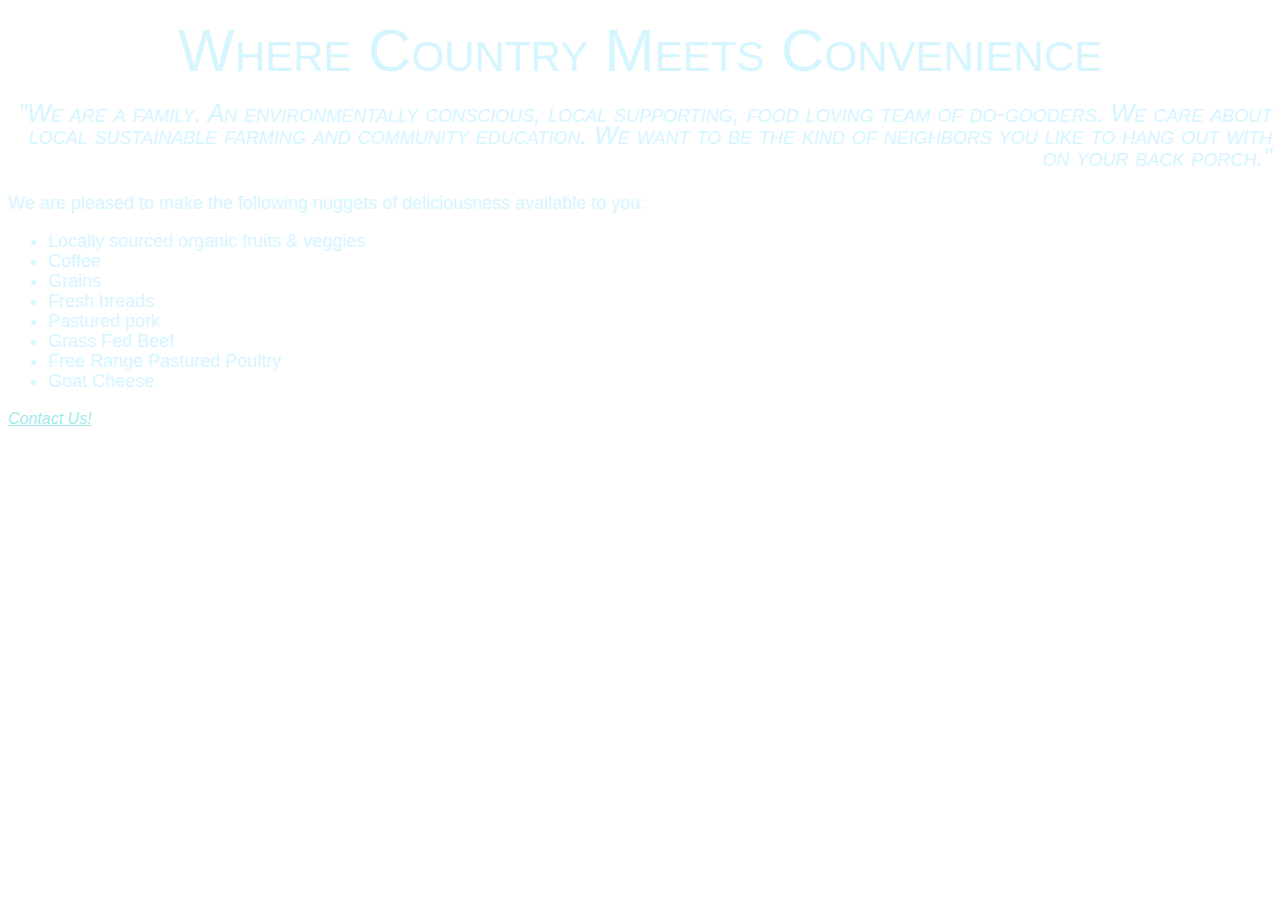
==== unit_3/index.html @ f491c845 "unit_3 Project" ====
<!DOCTYPE html>
	<html>
	<head>
		<title>County Road Co-op</title>
		<link rel="stylesheet" type="text/css" href="css/style.css">
	</head>
	<body>
		<h1>Where Country Meets Convenience</h1>
		<div>
		<p id="slogan"> "We are a family. An environmentally conscious, local supporting, food loving team of do-gooders. We care about local sustainable farming and community education. We want to be the kind of neighbors you like to hang out with on your back porch." </p>
		</div>		
		<p> We are pleased to make the following nuggets of deliciousness available to you:</p>
		<ul>
			<li> Locally sourced organic fruits & veggies</li>
			<li> Coffee</li>
			<li> Grains</li>
			<li> Fresh breads</li>
			<li> Pastured pork </li>
			<li> Grass Fed Beef</li>
			<li> Free Range Pastured Poultry </li>
			<li> Goat Cheese </li>
		</ul></p>
		<a href="mailto:dmcpherson3380@gmail.com">Contact Us!</a>
	</body>
</html>
---- unit_3/css/style.css ----
body{
	background: url("C:/Users/dawnm/Desktop/~HTML Class/dawnmcpherson.github.io/unit_3/images/veg.jpg")
	background-size: cover;
	color: #D5F6FF;
	font-family: Arial, Helvetica, serif;
}

h1{
	text-align: center;
	font-family: "Century Gothic", sans-serif;
	font-size: 60px;
	font-style: normal;
	font-variant: small-caps;
	font-weight: 400;
	line-height: 22px;
}

#slogan {
	text-align: right;
	font-family: "Century Gothic", sans-serif;
	font-size: 25px;
	font-style: italic;
	font-variant: small-caps;
	font-weight: 400;
	line-height: 22px;
}

p, ul{
	font-family: "Century Gothic", sans-serif;
	font-size: 18px;
	font-style: normal;
	font-variant: normal;
	font-weight: 400;
	line-height: 20px;
}

a {
	font-family: "Century Gothic", CenturyGothic, AppleGothic, sans-serif;
	font-size: 16px;
	font-style: italic;
	font-variant: normal;
	font-weight: 400;
	line-height: 20px;
}

a:link{color: #9DEBE9 ;
}

a:visited{color: white;
}

a:hover{color:#CC5DFF;
}
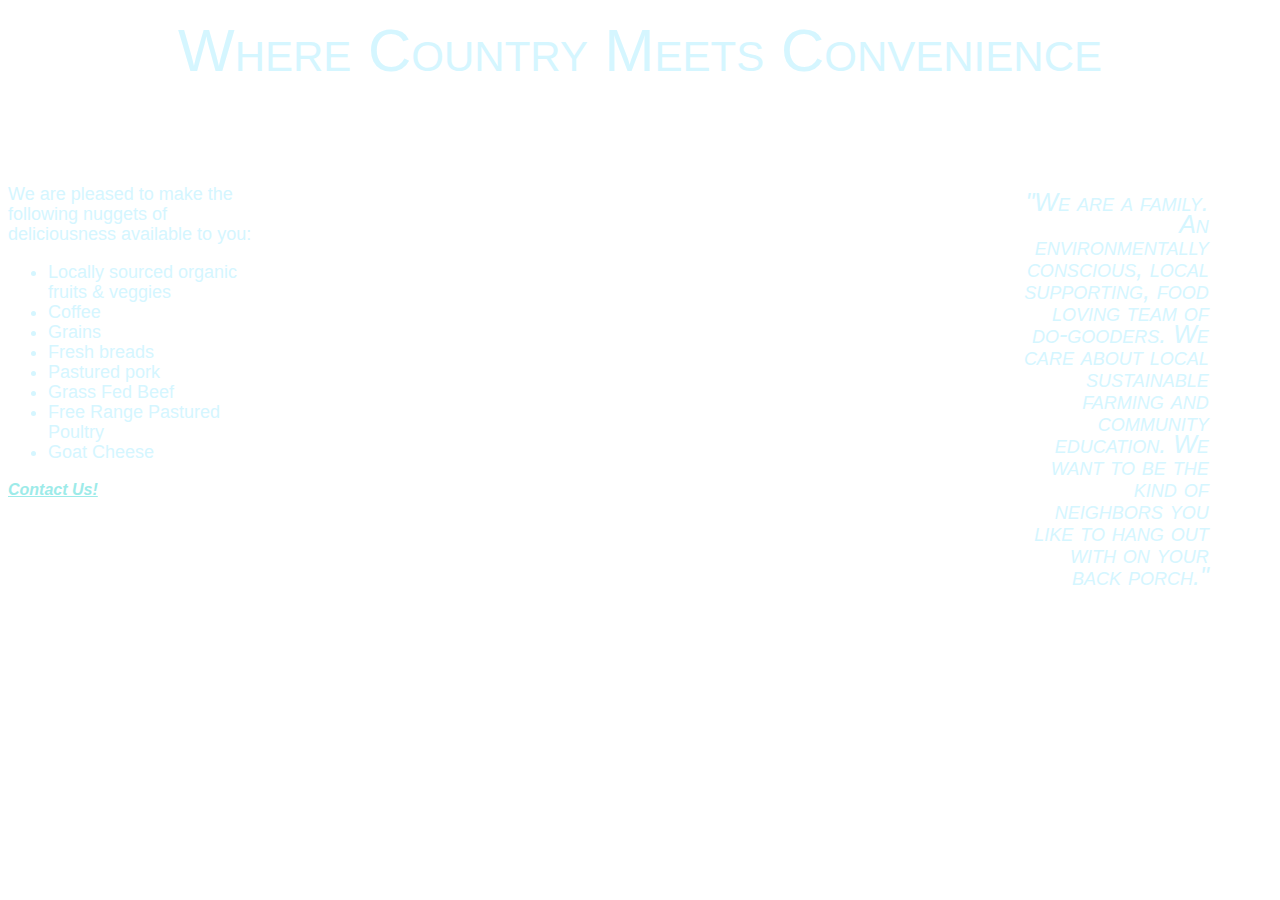
==== commit 8787d627: "Formatting Changes" ====
--- a/unit_3/index.html
+++ b/unit_3/index.html
@@ -6,9 +6,10 @@
 	</head>
 	<body>
 		<h1>Where Country Meets Convenience</h1>
-		<div>
-		<p id="slogan"> "We are a family. An environmentally conscious, local supporting, food loving team of do-gooders. We care about local sustainable farming and community education. We want to be the kind of neighbors you like to hang out with on your back porch." </p>
+		<div id="slogan_wrapper">
+		<p id="slogan"> "We are a family. An environmentally conscious, local supporting, food loving team of do-gooders. We care about local sustainable farming and community education. We want to be the kind of neighbors you like to hang out with on your back porch."</p>
 		</div>		
+		<div id="menu">
 		<p> We are pleased to make the following nuggets of deliciousness available to you:</p>
 		<ul>
 			<li> Locally sourced organic fruits & veggies</li>
@@ -19,7 +20,7 @@
 			<li> Grass Fed Beef</li>
 			<li> Free Range Pastured Poultry </li>
 			<li> Goat Cheese </li>
-		</ul></p>
-		<a href="mailto:dmcpherson3380@gmail.com">Contact Us!</a>
+		</ul>
+		<a href="mailto:dmcpherson3380@gmail.com">Contact Us!</a></div>
 	</body>
 </html>--- a/unit_3/css/style.css
+++ b/unit_3/css/style.css
@@ -1,11 +1,11 @@
-body{
-	background: url("C:/Users/dawnm/Desktop/~HTML Class/dawnmcpherson.github.io/unit_3/images/veg.jpg")
+body {
+	background-image: url("http://i.imgur.com/JEHw9Pk.jpg");
 	background-size: cover;
 	color: #D5F6FF;
 	font-family: Arial, Helvetica, serif;
 }
 
-h1{
+h1 {
 	text-align: center;
 	font-family: "Century Gothic", sans-serif;
 	font-size: 60px;
@@ -24,8 +24,27 @@
 	font-weight: 400;
 	line-height: 22px;
 }
+#slogan_wrapper {
+	width: 15%;
+	float: right;
+	padding-top: 5%;
+	padding-right: 5%;
+}
 
-p, ul{
+#menu{
+	width: 20%;
+	float: left;
+	padding-top: 5%;
+	padding-right: 8%;
+}
+
+#contact_us {
+	width: 100%;
+	padding-top: 40%;
+	text-align: center;
+}
+
+p, ul {
 	font-family: "Century Gothic", sans-serif;
 	font-size: 18px;
 	font-style: normal;
@@ -35,7 +54,7 @@
 }
 
 a {
-	font-family: "Century Gothic", CenturyGothic, AppleGothic, sans-serif;
+	font-family: "Century Gothic", sans-serif;
 	font-size: 16px;
 	font-style: italic;
 	font-variant: normal;
@@ -43,11 +62,15 @@
 	line-height: 20px;
 }
 
-a:link{color: #9DEBE9 ;
+a:link{color: #9DEBE9;
 }
 
 a:visited{color: white;
 }
 
 a:hover{color:#CC5DFF;
+}
+
+a{
+	font-weight: 800;
 }